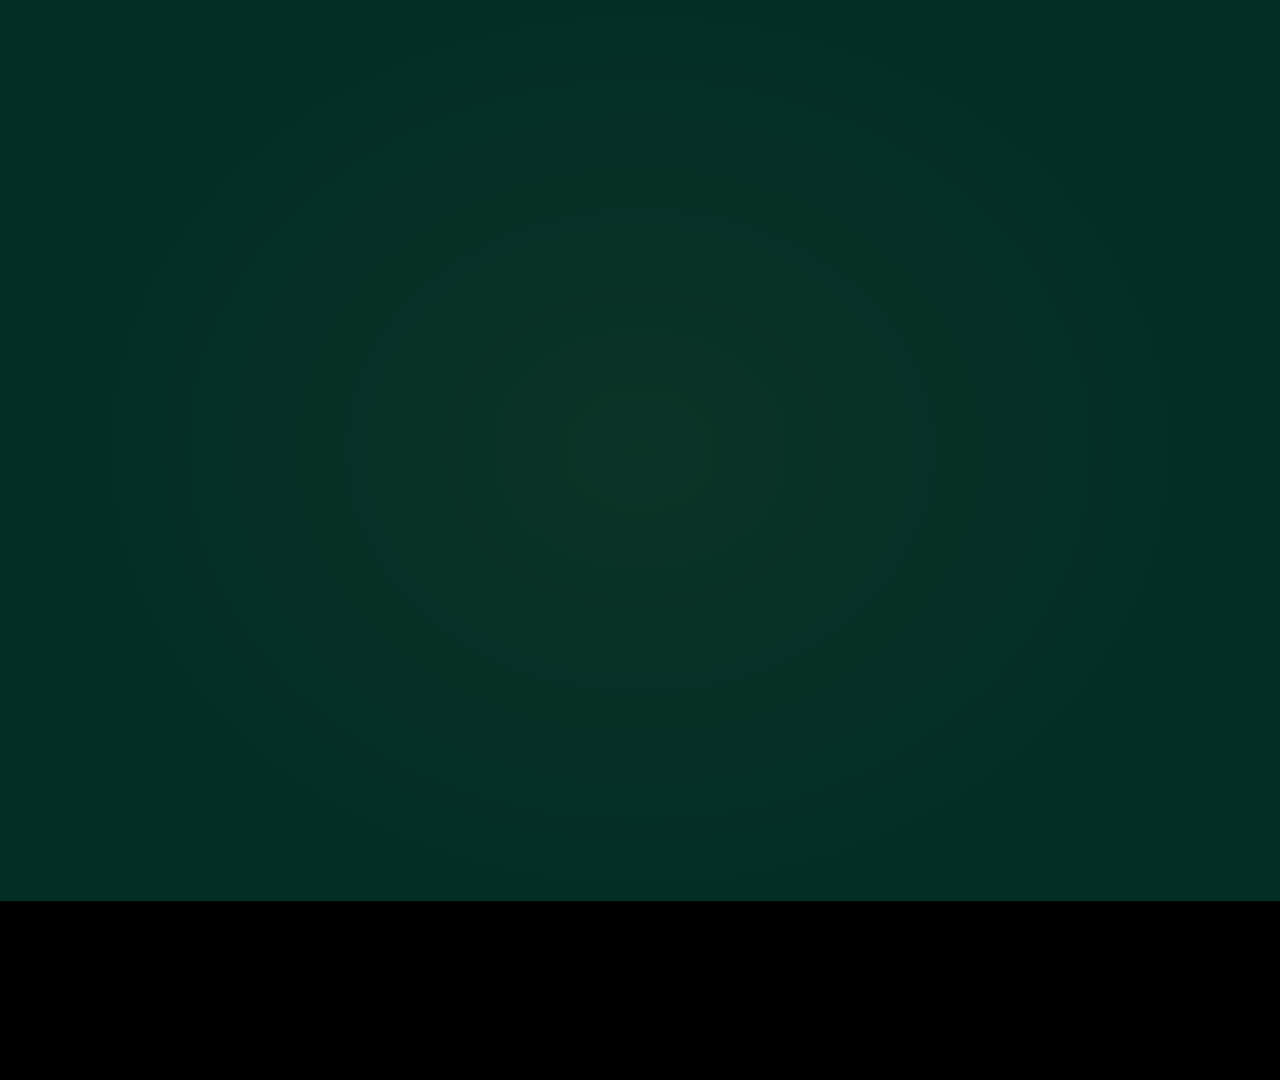
==== brag-output-2026-10-04-210038/work/composition.html @ 4764ffa3 "Add 30s cozy cut of the LVII launch video Faster pacing, softer motion and a warm 100 BPM soundtrack" ====
<!doctype html>
<html lang="en">
<head>
<meta charset="utf-8">
<title>LVII brag</title>
<link rel="stylesheet" href="fonts/fonts.css">
<style>
:root{
  --green:#065442; --deep:#032E24; --ink:#000; --paper:#fff; --mist:#EEF3F0; --line:#CFDDD6; --lamp:#F2B544; --muted:#4A615A;
  --serif:Tinos,"Times New Roman",Georgia,serif;
  --sans:"Onest",system-ui,sans-serif;
}
*{box-sizing:border-box}
html,body{margin:0;width:1920px;height:1080px;overflow:hidden;background:#000}
body{font:400 28px/1.5 var(--sans);-webkit-font-smoothing:antialiased;color:#fff}
.scene{position:absolute;inset:0;overflow:hidden;visibility:hidden}
.cap{font:400 84px/1.1 var(--serif);margin:0;letter-spacing:-.005em}
.sub{font-size:32px;opacity:.8;margin:26px 0 0;max-width:30ch;line-height:1.4}
.split{position:absolute;inset:0;display:grid;grid-template-columns:1fr 1fr;gap:110px;align-items:center;padding:0 170px}

/* S1 */
#s1{background:var(--deep)}
.clock{font:400 290px/1 var(--serif);letter-spacing:-.02em;display:flex;align-items:baseline;gap:.08em}
.clock small{font:500 .2em var(--sans);letter-spacing:.05em;opacity:.7}
.clockSub{font-size:32px;opacity:.75;margin-top:18px}
.notes{display:grid;gap:18px;width:680px;justify-self:end}
.note{background:rgba(255,255,255,.97);color:var(--ink);border-radius:26px;padding:20px 24px;display:grid;grid-template-columns:60px 1fr;gap:18px;align-items:center;box-shadow:0 18px 50px rgba(0,0,0,.3)}
.note .ic{width:60px;height:60px;border-radius:16px;display:grid;place-items:center;font:600 24px var(--sans);color:#fff;background:var(--green)}
.note b{display:block;font-size:22px;line-height:1.2}
.note span{font-size:27px;line-height:1.3;color:#222}
.note .when{font-size:18px;color:#7c8c86;font-weight:500;margin-left:8px}

/* S2 */
#s2{background:var(--deep)}
.list{list-style:none;margin:0;padding:0;display:grid;gap:16px;width:680px;justify-self:end}
.list li{display:flex;align-items:center;gap:20px;padding:20px 26px;border-radius:18px;background:#fff;color:var(--ink);font-weight:500;font-size:29px;line-height:1.2}
.box{width:36px;height:36px;border-radius:9px;border:3px solid #9AA9A3;flex:none;display:grid;place-items:center}
#s2 li:nth-child(n+4){background:#fff4f0}
.tag{margin-left:auto;font-size:20px;font-weight:600;color:var(--green);background:var(--mist);padding:6px 16px;border-radius:999px}

/* S2b */
#s2b{background:#000;display:grid;place-items:center;text-align:center}
#s2b p{font:400 88px/1.2 var(--serif);margin:0;max-width:24ch}
#s2b p+p{margin-top:.5em;color:var(--lamp)}
.glowS{position:absolute;inset:0;background:radial-gradient(40% 55% at 50% 50%,rgba(242,181,68,.42),rgba(242,181,68,.06) 60%,transparent 75%);opacity:0}
/* beat FX */
#pulse{position:absolute;inset:0;z-index:50;pointer-events:none;background:radial-gradient(60% 70% at 50% 50%,rgba(242,181,68,.16),transparent 70%);opacity:0;mix-blend-mode:screen}
#flash{position:absolute;inset:0;z-index:52;background:#fff;opacity:0;pointer-events:none}
#burst{position:absolute;inset:0;z-index:51;pointer-events:none;width:1920px;height:1080px}
.ring{position:absolute;left:50%;top:50%;width:60px;height:60px;margin:-30px 0 0 -30px;border-radius:50%;border:4px solid var(--lamp);opacity:0;pointer-events:none}
.ic,.box{position:relative}
/* S3 */
#s3{background:#021a14}
#pine{position:absolute;inset:0;width:100%;height:100%;object-fit:cover;filter:brightness(.92)}
#bigWord{position:absolute;left:50%;top:50%;font:700 210px/1 var(--serif);letter-spacing:.01em;color:#fff;text-shadow:0 2px 24px rgba(0,0,0,.2);white-space:nowrap}
.band{position:absolute;left:0;right:0;height:250px;background:#fff;display:flex;align-items:center;overflow:hidden}
.band.top{top:0}.band.bottom{bottom:0}
.track{display:flex;width:max-content}
.track span{font:700 100px/1 var(--serif);color:var(--green);padding:0 90px;letter-spacing:.01em}
#fill{position:absolute;inset:0;background:var(--green)}
#paper{position:absolute;inset:0;background:#fff;opacity:0}
.introEnd{position:absolute;left:50%;top:50%;text-align:center;color:var(--green)}
.introEnd svg{width:150px;height:auto;display:block;margin:0 auto}
.introEnd .iw{font:500 66px/1 var(--sans);letter-spacing:.32em;padding-left:.32em;margin-top:34px;color:var(--green)}
.lockup{position:absolute;left:50%;top:50%;display:flex;align-items:center;gap:40px;color:#fff}
.lockup svg{width:150px;height:auto;display:block}
.lockup b{font:500 150px/1 var(--sans);letter-spacing:.02em}
.lockup .tl{display:flex;flex-direction:column;padding-left:36px;border-left:3px solid rgba(255,255,255,.35);font-size:52px;line-height:1.1}
.lockup .tl small{font-size:30px;letter-spacing:.16em;text-transform:uppercase;font-weight:600;color:var(--lamp);margin-top:8px}

/* S4 / S5 */
#s4,#s5{background:var(--mist);color:var(--ink)}
#s4 .box{border-color:var(--green)}
#s4 .cap,#s5 .cap{color:var(--ink)}
.bill{background:#fff;color:var(--ink);border-radius:26px;padding:40px 44px 34px;width:640px;justify-self:end;box-shadow:0 30px 80px rgba(3,46,36,.18)}
.bill h4{margin:0 0 22px;font:400 38px var(--serif);color:var(--green)}
.row{display:flex;justify-content:space-between;gap:12px;padding:16px 0;border-top:2px dashed var(--line);font-size:28px}
.row em{font-style:normal;color:var(--muted)}
.row.inc em{color:var(--green);font-weight:600}
.row.total{border-top:3px solid var(--ink);font-weight:600;margin-top:8px;font-size:30px}
#zero{display:inline-block;min-width:1ch;text-align:right;color:var(--green);font-size:44px;line-height:30px}

/* S6 survey */
#s6{background:#fff;color:var(--ink)}
#s6 h2{font:400 88px/1.05 var(--serif);color:var(--green);margin:0}
#s6 .lede{color:var(--muted);font-size:34px;margin:26px 0 0}
.qwrap{position:relative;height:330px;justify-self:stretch}
.q{position:absolute;inset:0}
.qmeta{display:flex;align-items:center;gap:18px;font-size:22px;font-weight:600;color:var(--green);letter-spacing:.06em;text-transform:uppercase;margin-bottom:22px}
.segs{display:flex;gap:6px;flex:1}
.segs i{flex:1;height:6px;border-radius:3px;background:var(--line)}
.segs i.on{background:var(--green)}
.q h3{font:400 50px/1.15 var(--serif);margin:0 0 30px}
.opts{display:grid;grid-template-columns:1fr 1fr;gap:16px}
.opt{display:flex;align-items:center;gap:16px;min-height:92px;padding:20px 26px;border:2.5px solid var(--line);border-radius:22px;font-weight:500;font-size:29px;background:#fff}
.opt .dot{width:28px;height:28px;border-radius:50%;border:2.5px solid #9AA9A3;flex:none;display:grid;place-items:center}
.opt .dot::after{content:"";width:14px;height:14px;border-radius:50%;background:var(--green);transform:scale(var(--dot,0))}
.opt.on{border-color:var(--green);background:var(--mist);color:var(--green)}
.opt.on .dot{border-color:var(--green)}
#cursor{position:absolute;left:0;top:0;width:54px;height:54px;z-index:20;transform-origin:8px 6px;filter:drop-shadow(0 6px 10px rgba(0,0,0,.25))}
#ripple{position:absolute;width:90px;height:90px;border-radius:50%;border:4px solid var(--lamp);z-index:19;opacity:0}

/* S7 */
#s7{background:radial-gradient(55% 65% at 50% 42%,rgba(242,181,68,.20),transparent 70%),var(--green);display:grid;place-items:center;text-align:center}
#s7 .endMark{width:120px;height:auto;display:block;margin:0 auto 40px}
#s7 .cap{font-size:100px}
#s7 .sub{margin:26px auto 0;max-width:none;font-size:36px}
.btn{display:inline-flex;align-items:center;justify-content:center;border-radius:999px;padding:30px 60px;font:600 36px/1 var(--sans);background:var(--lamp);color:var(--ink);margin-top:56px}
.foot{position:absolute;left:0;right:0;bottom:56px;display:flex;justify-content:center}
.fb{display:flex;flex-direction:column;align-items:flex-start;font:400 28px/1.15 var(--sans);color:rgba(255,255,255,.85)}
.fb em{font-style:normal;white-space:nowrap}
.fb small{font:inherit;font-size:20px;text-transform:uppercase;color:var(--lamp);white-space:nowrap;margin-top:4px}
</style>
</head>
<body>
<svg width="0" height="0" style="position:absolute">
  <symbol id="mark" viewBox="0 0 138 158.5"><path fill="currentColor" fill-rule="evenodd" d="M21.2 46.2 L8.3 59.0 L3.3 65.8 L0.0 72.8 L0.0 84.8 L3.2 91.3 L6.2 95.6 L69.0 158.4 L69.8 158.4 L113.3 114.9 L113.5 113.6 L104.5 104.5 L103.3 104.4 L70.3 137.3 L68.6 137.4 L18.7 87.6 L15.5 83.4 L14.2 79.7 L15.3 74.4 L17.5 70.6 L25.0 62.7 L22.6 53.2 L22.5 46.6 Z M66.9 0.0 L46.9 20.7 L42.3 27.1 L38.3 35.3 L36.6 42.1 L36.4 49.4 L38.0 57.0 L41.5 64.8 L46.1 71.2 L76.9 101.8 L78.9 101.5 L87.3 93.0 L86.7 91.0 L57.3 61.8 L54.2 57.5 L51.8 52.2 L50.9 44.8 L52.2 39.7 L54.0 35.9 L59.1 29.0 L67.0 21.0 L68.5 20.8 L121.7 73.8 L123.1 77.2 L122.3 82.1 L120.1 86.3 L115.1 92.5 L115.0 93.9 L123.8 102.8 L125.3 102.8 L130.4 97.0 L133.2 92.8 L137.9 82.2 L137.9 74.2 L134.6 66.8 L131.9 63.1 L69.1 0.0 Z"/></symbol>
  <symbol id="tick" viewBox="0 0 24 24"><path d="M5 12.5l4.5 4.5L19 7.5" fill="none" stroke="#fff" stroke-width="3" stroke-linecap="round" stroke-linejoin="round"/></symbol>
</svg>

<!-- 1: hook -->
<div class="scene" id="s1">
  <div class="split">
    <div>
      <div class="clock" id="clock">9<span id="colon">:</span>47<small>pm</small></div>
      <div class="clockSub" id="clockSub">Home at last. Or so you thought.</div>
    </div>
    <div class="notes">
      <div class="note"><div class="ic"><i class="ring"></i>D</div><div><b>Didi<span class="when">now</span></b><span>Aaj nahi aa paungi. Kal pakka 🙏</span></div></div>
      <div class="note"><div class="ic"><i class="ring"></i>F</div><div><b>Flat 4B<span class="when">now</span></b><span>whose turn for the gas cylinder??</span></div></div>
      <div class="note"><div class="ic"><i class="ring"></i>L</div><div><b>Landlord<span class="when">now</span></b><span>Bill aaya hai. Split kar lena.</span></div></div>
      <div class="note"><div class="ic"><i class="ring"></i>M</div><div><b>Mummy<span class="when">now</span></b><span>Khana khaya?</span></div></div>
    </div>
  </div>
</div>

<!-- 2: second shift -->
<div class="scene" id="s2">
  <div class="split">
    <div>
      <p class="cap">Your evening? Already booked.</p>
      <p class="sub">And lowkey, none of it is for you.</p>
    </div>
    <ul class="list">
      <li><span class="box"></span>Figure out dinner (again)</li>
      <li><span class="box"></span>Wash clothes for tomorrow</li>
      <li><span class="box"></span>Clean the room</li>
      <li><span class="box"></span>Find a new didi</li>
      <li><span class="box"></span>Grocery run</li>
      <li><span class="box"></span>Chase everyone for their share</li>
    </ul>
  </div>
</div>

<!-- 2b: breakdown -->
<div class="scene" id="s2b">
  <div class="glowS" id="glowS"></div>
  <div style="position:relative">
    <p id="l1">You pay rent to live somewhere.</p>
    <p id="l2">Then work a second shift just to keep it alive.</p>
  </div>
</div>

<!-- 3: reveal -->
<div class="scene" id="s3">
  <img id="pine" src="pine.jpg" alt="">
  <div id="bigWord">LVII</div>
  <div class="band top"><div class="track"></div></div>
  <div class="band bottom"><div class="track"></div></div>
  <div id="paper"></div>
  <div id="fill"></div>
  <div class="introEnd" id="introEnd">
    <svg viewBox="0 0 138 158.5"><use href="#mark" width="138" height="158.5"/></svg>
    <div class="iw">LVII</div>
  </div>
</div>

<!-- 4: sorted -->
<div class="scene" id="s4">
  <div class="split">
    <div>
      <p class="cap">Then we take the whole list off your plate.</p>
      <p class="sub">No supervising. No follow-ups. No ick.</p>
    </div>
    <ul class="list">
      <li><span class="box"><i class="ring"></i><svg width="24" height="24"><use href="#tick"/></svg></span>Meals, cooked fresh<span class="tag">Sorted</span></li>
      <li><span class="box"><i class="ring"></i><svg width="24" height="24"><use href="#tick"/></svg></span>Rooms cleaned daily<span class="tag">Sorted</span></li>
      <li><span class="box"><i class="ring"></i><svg width="24" height="24"><use href="#tick"/></svg></span>Laundry washed + folded<span class="tag">Sorted</span></li>
      <li><span class="box"><i class="ring"></i><svg width="24" height="24"><use href="#tick"/></svg></span>Staff? We manage them<span class="tag">Sorted</span></li>
      <li><span class="box"><i class="ring"></i><svg width="24" height="24"><use href="#tick"/></svg></span>Repairs, sorted<span class="tag">Sorted</span></li>
    </ul>
  </div>
</div>

<!-- 5: one bill -->
<div class="scene" id="s5">
  <div class="split">
    <div>
      <p class="cap">One bill. Zero chores.</p>
      <p class="sub">That's it, that's the post.</p>
    </div>
    <div class="bill">
      <h4>Your month</h4>
      <div class="row"><span>Rent</span><em>Fixed</em></div>
      <div class="row"><span>Electricity</span><em>Your share</em></div>
      <div class="row inc"><span>Meals</span><em>Included</em></div>
      <div class="row inc"><span>Cleaning</span><em>Included</em></div>
      <div class="row inc"><span>Laundry</span><em>Included</em></div>
      <div class="row total"><span>Chores left for you</span><span id="zero">6</span></div>
    </div>
  </div>
</div>

<!-- 6: survey -->
<div class="scene" id="s6">
  <div class="split" style="grid-template-columns:.8fr 1.2fr;gap:90px">
    <div>
      <h2>Help us<br>build it right</h2>
      <p class="lede">Eight quick questions. Then you're on the list.</p>
    </div>
    <div class="qwrap">
      <div class="q" id="qA">
        <div class="qmeta">Question 4 of 8<span class="segs"><i class="on"></i><i class="on"></i><i class="on"></i><i class="on"></i><i></i><i></i><i></i><i></i></span></div>
        <h3>What kind of room would you want?</h3>
        <div class="opts">
          <div class="opt" id="oA"><span class="dot"></span>Private room</div>
          <div class="opt"><span class="dot"></span>Twin sharing</div>
          <div class="opt"><span class="dot"></span>Either works</div>
        </div>
      </div>
      <div class="q" id="qB">
        <div class="qmeta">Question 8 of 8<span class="segs"><i class="on"></i><i class="on"></i><i class="on"></i><i class="on"></i><i class="on"></i><i class="on"></i><i class="on"></i><i class="on"></i></span></div>
        <h3>When could you move in?</h3>
        <div class="opts">
          <div class="opt" id="oB"><span class="dot"></span>Within a month</div>
          <div class="opt"><span class="dot"></span>1 to 3 months</div>
          <div class="opt"><span class="dot"></span>3 to 6 months</div>
          <div class="opt"><span class="dot"></span>Just exploring</div>
        </div>
      </div>
    </div>
  </div>
  <div id="ripple"></div>
  <svg id="cursor" viewBox="0 0 24 24"><path d="M4 2.5l15 9.2-6.6 1.4 3.9 7.3-2.9 1.5-3.9-7.3L4.8 19z" fill="#000" stroke="#fff" stroke-width="1.4" stroke-linejoin="round"/></svg>
</div>

<!-- 7: outro -->
<div class="scene" id="s7">
  <div>
    <svg class="endMark" id="endMark" viewBox="0 0 138 158.5" style="color:#fff"><use href="#mark" width="138" height="158.5"/></svg>
    <p class="cap" id="endCap">Coming soon. Starting in Lucknow.</p>
    <p class="sub" id="endSub">Tell us what home should feel like and get first dibs.</p>
    <div class="btn" id="endBtn">Join the waitlist</div>
  </div>
  <div class="foot" id="foot"><span class="fb"><em>LVII Co-living</em><small>Redefined</small></span></div>
</div>

<div id="pulse"></div>
<svg id="burst" viewBox="0 0 1920 1080"></svg>
<div id="flash"></div>

<script>
// Tracks
document.querySelectorAll('.track').forEach(tr => { tr.innerHTML = '<span>LVII</span>'.repeat(24); });

const $ = s => document.querySelector(s), $$ = s => [...document.querySelectorAll(s)];
const clamp = (x,a=0,b=1) => Math.min(b, Math.max(a, x));
const prog = (t,a,b) => clamp((t-a)/(b-a));
const eio = t => t<.5 ? 4*t*t*t : 1-Math.pow(-2*t+2,3)/2;
const eout = t => 1-Math.pow(1-t,3);
const back = t => { const c1=1.70158, c3=c1+1; return 1 + c3*Math.pow(t-1,3) + c1*Math.pow(t-1,2); };
const lerp = (a,b,p) => a+(b-a)*p;

// 100 BPM: one beat = 0.6s, half-beat = 0.3s. Times match audio.py.
const BEAT = .6, HALF = .3;
// [id, start, end, entry]
const SCENES = [['s1',0,4.2,'cut'],['s2',4.2,8.4,'wipe'],['s2b',8.4,12,'cut'],['s3',12,15.6,'fade'],['s4',15.6,19.8,'wipe'],['s5',19.8,23.4,'wipe'],['s6',23.4,26.4,'wipe'],['s7',26.4,30.01,'wipe']];
const WIPE = .4, FADE = .35;
const kickOn = t => (t >= 0 && t < 8.4) || (t >= 12 && t < 28.8);
// soft, slow breath on the beat instead of a hard kick bounce
const kickEnv = t => kickOn(t) ? Math.exp(-(t % BEAT) / .22) : 0;
const smooth = t => t*t*(3-2*t);

function rise(el, u, a, d=.45, dy=22){
  const p = eout(prog(u,a,a+d));
  el.style.opacity = p; el.style.transform = `translateY(${(1-p)*dy}px)`;
}
// gentle pop: small settle, no overshoot spikes
function pop(el, u, a, d=.45){
  const p = eout(prog(u,a,a+d));
  el.style.opacity = p;
  el.style.transform = `translateY(${(1-p)*16}px) scale(${lerp(.97,1,p)})`;
}

function render(t){
  SCENES.forEach(([id,a,b,entry], i) => {
    const el = document.getElementById(id);
    const next = SCENES[i+1];
    const tail = next ? (next[3] === 'wipe' ? WIPE : next[3] === 'fade' ? FADE : 0) : 0;
    const on = t >= a && t < b + tail;
    el.style.visibility = on ? 'visible' : 'hidden';
    el.style.zIndex = i;
    el.style.clipPath = 'none'; el.style.opacity = 1;
    if (entry === 'wipe') {
      const p = eio(prog(t, a, a+WIPE));
      el.style.clipPath = p >= 1 ? 'none' : `inset(0 0 0 ${(1-p)*100}%)`;
    } else if (entry === 'fade') {
      el.style.opacity = smooth(prog(t, a, a+FADE));
    }
    if (on) {
      el.style.transform = `scale(${1 + .0025*kickEnv(t)})`;
      SC[id](t - a, t);
    }
  });
  // warm lamp glow that breathes with the groove
  document.getElementById('pulse').style.opacity = .35 * kickEnv(t) * ((t >= 12 && t < 28.8) ? 1 : .6);
  document.getElementById('flash').style.opacity = 0;
  document.getElementById('burst').innerHTML = '';
}

const SC = {
  s1(u){
    const c = $('#clock'), p = eout(prog(u,0,.5));
    c.style.opacity = p; c.style.transformOrigin = '0 70%';
    c.style.transform = `scale(${lerp(1.05,1,p)})`;
    $('#colon').style.opacity = (Math.floor(u/BEAT)%2) ? .3 : 1;
    rise($('#clockSub'), u, .3);
    $$('#s1 .note').forEach((n,k) => pop(n, u, BEAT*(k+1)));
    $$('#s1 .ring').forEach(r => r.style.opacity = 0);
  },
  s2(u){
    rise($('#s2 .cap'), u, .15); rise($('#s2 .sub'), u, .5);
    $$('#s2 li').forEach((li,k) => {
      const a = .45 + k*HALF, p = eout(prog(u, a, a+.4));
      li.style.opacity = p; li.style.transform = `translateX(${(1-p)*36}px)`;
    });
    // a slow lean as the list gets heavy, no shaking
    const lean = smooth(prog(u, 2.1, 3.0));
    $('#s2 .list').style.transform = `rotate(${lean*1.2}deg) translateY(${lean*6}px)`;
  },
  s2b(u){
    rise($('#l1'), u, .1, .5, 18); rise($('#l2'), u, 1.2, .5, 18);
    const box = $('#s2b > div:last-child');
    box.style.transform = `scale(${1 + .02*prog(u, 0, 3.6)})`;
    box.style.opacity = 1 - smooth(prog(u, 3.3, 3.6));
    // the lamp comes on as the problem lands, warming into the reveal
    const g = $('#glowS'), gp = smooth(prog(u, 2.2, 3.6));
    g.style.opacity = gp; g.style.transform = `scale(${lerp(.7,1.15,gp)})`;
  },
  s3(u){
    $('#pine').style.transform = `scale(${1.08 - .05*prog(u,0,3.6)})`;
    const w = $('#bigWord'), wp = eout(prog(u,.05,.6));
    w.style.opacity = wp; w.style.transform = `translate(-50%,-50%) scale(${lerp(1.04,1,wp)})`;
    const bin = eio(prog(u,.55,.9)), bout = eio(prog(u,1.35,1.65)), b = bin - bout;
    $('.band.top').style.transform = `translateY(${(b-1)*101}%)`;
    $('.band.bottom').style.transform = `translateY(${(1-b)*101}%)`;
    const off = u * 80;
    $('.band.top .track').style.transform = `translateX(${-1400 + off}px)`;
    $('.band.bottom .track').style.transform = `translateX(${-200 - off}px)`;
    // green wash, then it fades to white while the mark settles at centre (as on the site)
    const fin = eio(prog(u,1.35,1.65)), fout = smooth(prog(u,1.85,2.5));
    $('#fill').style.opacity = fin * (1 - fout);
    $('#paper').style.opacity = u >= 1.65 ? 1 : 0;
    const e = $('#introEnd'), mp = eio(prog(u,1.75,2.5));
    e.style.opacity = clamp((u-1.7)/.15);
    e.querySelector('svg').style.transform = `scale(${lerp(2.2,1,mp)})`;
    const iw = e.querySelector('.iw'), ip = eout(prog(u,2.35,2.8));
    iw.style.opacity = ip; iw.style.transform = `translateY(${(1-ip)*10}px)`;
    e.style.transform = `translate(-50%,-50%)`;
  },
  s4(u){
    rise($('#s4 .cap'), u, .15); rise($('#s4 .sub'), u, .5);
    $$('#s4 li').forEach((li,k) => {
      const a = .3 + k*HALF, p = eout(prog(u, a, a+.4));
      li.style.opacity = p; li.style.transform = `translateX(${(1-p)*36}px)`;
      const tk = 1.8 + k*HALF, q = smooth(prog(u, tk, tk+.25));
      const box = li.querySelector('.box'), tg = li.querySelector('.tag'), sv = box.querySelector('svg');
      box.style.background = q > 0 ? `rgba(6,84,66,${q})` : 'transparent';
      sv.style.opacity = q; sv.style.transform = `scale(${lerp(.6,1,q)})`;
      tg.style.opacity = q; tg.style.transform = `translateX(${(1-q)*-8}px)`;
      const r = box.querySelector('.ring'); if (r) r.style.opacity = 0;
      li.style.boxShadow = 'none';
    });
  },
  s5(u){
    rise($('#s5 .cap'), u, .15); rise($('#s5 .sub'), u, .6);
    const bill = $('#s5 .bill'), bp = eout(prog(u,.3,.8));
    bill.style.opacity = bp; bill.style.transform = `translateY(${(1-bp)*30}px)`;
    const steps = Math.max(0, Math.min(6, Math.floor((u - 1.2)/.15) + 1));
    const n = 6 - steps, z = $('#zero'); z.textContent = n;
    const glow = n === 0 ? Math.sin(prog(u,2.1,2.7)*Math.PI) : 0;
    z.style.transform = `scale(${1 + .15*glow})`;
    z.style.color = n === 0 ? 'var(--green)' : 'var(--ink)';
    const row = $('#s5 .row.total');
    row.style.background = n === 0 ? `rgba(6,84,66,${.06 + .06*glow})` : 'transparent';
  },
  s6(u){
    rise($('#s6 h2'), u, .15); rise($('#s6 .lede'), u, .3);
    const A = $('#qA'), B = $('#qB');
    const aIn = eout(prog(u,.3,.6)), aOut = eio(prog(u,1.4,1.6));
    A.style.opacity = aIn * (1-aOut); A.style.transform = `translateX(${(1-aIn)*30 - aOut*50}px)`;
    const bIn = eout(prog(u,1.5,1.8));
    B.style.opacity = bIn; B.style.transform = `translateX(${(1-bIn)*50}px)`;
    const oA = $('#oA'), oB = $('#oB');
    oA.classList.toggle('on', u >= 1.2); oA.style.setProperty('--dot', eout(prog(u,1.2,1.35)));
    oB.classList.toggle('on', u >= 2.4); oB.style.setProperty('--dot', eout(prog(u,2.4,2.55)));
    oA.style.transform = oB.style.transform = 'none';
    const ra = oA.getBoundingClientRect(), rb = oB.getBoundingClientRect();
    const bdx = (1-bIn)*50;
    const pA = [ra.left + 42, ra.top + ra.height*.6], pB = [rb.left - bdx + 42, rb.top + rb.height*.6];
    const p0 = [1760, 1000];
    let x, y;
    if (u < 1.3) { const k = eio(prog(u,.4,1.1)); x = lerp(p0[0],pA[0],k); y = lerp(p0[1],pA[1],k); }
    else if (u < 2.4) { const k = eio(prog(u,1.8,2.3)); x = lerp(pA[0],pB[0],k); y = lerp(pA[1],pB[1],k); }
    else { x = pB[0]; y = pB[1]; }
    const press = Math.max(Math.sin(prog(u,1.12,1.28)*Math.PI), Math.sin(prog(u,2.32,2.48)*Math.PI));
    const c = $('#cursor'); c.style.opacity = eout(prog(u,.35,.5));
    c.style.transform = `translate(${x-8}px,${y-6}px) scale(${1 - press*.1})`;
    const r = $('#ripple');
    const second = u >= 1.9, rp = second ? prog(u,2.4,2.8) : prog(u,1.2,1.6), rc = second ? pB : pA;
    r.style.opacity = rp > 0 && rp < 1 ? (1-rp)*.5 : 0;
    r.style.transform = `translate(${rc[0]-45}px,${rc[1]-45}px) scale(${lerp(.4,1.1,eout(rp))})`;
  },
  s7(u, t){
    const m = $('#endMark'), mp = eout(prog(u,.1,.6));
    m.style.opacity = mp; m.style.transform = `scale(${lerp(.85,1,mp)})`;
    rise($('#endCap'), u, .3, .5, 26); rise($('#endSub'), u, .6);
    const b = $('#endBtn'), bp = eout(prog(u,.9,1.35));
    const press = Math.sin(prog(u,2.4,2.6)*Math.PI);
    b.style.opacity = bp;
    b.style.transform = `translateY(${(1-bp)*20}px) scale(${1 - press*.04})`;
    const g = prog(u,2.45,3.1);
    b.style.boxShadow = g > 0 && g < 1 ? `0 0 0 ${eout(g)*20}px rgba(242,181,68,${.35*(1-g)})` : 'none';
    rise($('#foot'), u, 1.2, .5, 10);
  }
};

(function fitTagline(){
  document.querySelectorAll('.fb').forEach(el => {
    const top = el.querySelector('em'), sub = el.querySelector('small');
    sub.style.letterSpacing = '0px'; sub.style.marginRight = '0px';
    const gaps = sub.textContent.length - 1, T = top.getBoundingClientRect().width;
    const ls = (T - sub.getBoundingClientRect().width) / gaps;
    sub.style.letterSpacing = ls + 'px'; sub.style.marginRight = -ls + 'px';
  });
  window.fitTagline = fitTagline;
})();
window.render = render;
window.ready = Promise.all([document.fonts.ready.then(() => window.fitTagline()), ...[...document.images].map(i => i.decode())]);
render(new URLSearchParams(location.search).has('t') ? +new URLSearchParams(location.search).get('t') : 0);
</script>
</body>
</html>
---- brag-output-2026-10-04-210038/work/fonts/fonts.css ----
/* cyrillic-ext */
@font-face {
  font-family: 'Onest';
  font-style: normal;
  font-weight: 400;
  font-display: swap;
  src: url(gNMKW3F-SZuj7xmS-HY6EQ.woff2) format('woff2');
  unicode-range: U+0460-052F, U+1C80-1C8A, U+20B4, U+2DE0-2DFF, U+A640-A69F, U+FE2E-FE2F;
}
/* cyrillic */
@font-face {
  font-family: 'Onest';
  font-style: normal;
  font-weight: 400;
  font-display: swap;
  src: url(gNMKW3F-SZuj7xmb-HY6EQ.woff2) format('woff2');
  unicode-range: U+0301, U+0400-045F, U+0490-0491, U+04B0-04B1, U+2116;
}
/* math */
@font-face {
  font-family: 'Onest';
  font-style: normal;
  font-weight: 400;
  font-display: swap;
  src: url(gNMKW3F-SZuj7xnj-HY6EQ.woff2) format('woff2');
  unicode-range: U+0302-0303, U+0305, U+0307-0308, U+0310, U+0312, U+0315, U+031A, U+0326-0327, U+032C, U+032F-0330, U+0332-0333, U+0338, U+033A, U+0346, U+034D, U+0391-03A1, U+03A3-03A9, U+03B1-03C9, U+03D1, U+03D5-03D6, U+03F0-03F1, U+03F4-03F5, U+2016-2017, U+2034-2038, U+203C, U+2040, U+2043, U+2047, U+2050, U+2057, U+205F, U+2070-2071, U+2074-208E, U+2090-209C, U+20D0-20DC, U+20E1, U+20E5-20EF, U+2100-2112, U+2114-2115, U+2117-2121, U+2123-214F, U+2190, U+2192, U+2194-21AE, U+21B0-21E5, U+21F1-21F2, U+21F4-2211, U+2213-2214, U+2216-22FF, U+2308-230B, U+2310, U+2319, U+231C-2321, U+2336-237A, U+237C, U+2395, U+239B-23B7, U+23D0, U+23DC-23E1, U+2474-2475, U+25AF, U+25B3, U+25B7, U+25BD, U+25C1, U+25CA, U+25CC, U+25FB, U+266D-266F, U+27C0-27FF, U+2900-2AFF, U+2B0E-2B11, U+2B30-2B4C, U+2BFE, U+3030, U+FF5B, U+FF5D, U+1D400-1D7FF, U+1EE00-1EEFF;
}
/* symbols */
@font-face {
  font-family: 'Onest';
  font-style: normal;
  font-weight: 400;
  font-display: swap;
  src: url(gNMKW3F-SZuj7xnx-HY6EQ.woff2) format('woff2');
  unicode-range: U+0001-000C, U+000E-001F, U+007F-009F, U+20DD-20E0, U+20E2-20E4, U+2150-218F, U+2190, U+2192, U+2194-2199, U+21AF, U+21E6-21F0, U+21F3, U+2218-2219, U+2299, U+22C4-22C6, U+2300-243F, U+2440-244A, U+2460-24FF, U+25A0-27BF, U+2800-28FF, U+2921-2922, U+2981, U+29BF, U+29EB, U+2B00-2BFF, U+4DC0-4DFF, U+FFF9-FFFB, U+10140-1018E, U+10190-1019C, U+101A0, U+101D0-101FD, U+102E0-102FB, U+10E60-10E7E, U+1D2C0-1D2D3, U+1D2E0-1D37F, U+1F000-1F0FF, U+1F100-1F1AD, U+1F1E6-1F1FF, U+1F30D-1F30F, U+1F315, U+1F31C, U+1F31E, U+1F320-1F32C, U+1F336, U+1F378, U+1F37D, U+1F382, U+1F393-1F39F, U+1F3A7-1F3A8, U+1F3AC-1F3AF, U+1F3C2, U+1F3C4-1F3C6, U+1F3CA-1F3CE, U+1F3D4-1F3E0, U+1F3ED, U+1F3F1-1F3F3, U+1F3F5-1F3F7, U+1F408, U+1F415, U+1F41F, U+1F426, U+1F43F, U+1F441-1F442, U+1F444, U+1F446-1F449, U+1F44C-1F44E, U+1F453, U+1F46A, U+1F47D, U+1F4A3, U+1F4B0, U+1F4B3, U+1F4B9, U+1F4BB, U+1F4BF, U+1F4C8-1F4CB, U+1F4D6, U+1F4DA, U+1F4DF, U+1F4E3-1F4E6, U+1F4EA-1F4ED, U+1F4F7, U+1F4F9-1F4FB, U+1F4FD-1F4FE, U+1F503, U+1F507-1F50B, U+1F50D, U+1F512-1F513, U+1F53E-1F54A, U+1F54F-1F5FA, U+1F610, U+1F650-1F67F, U+1F687, U+1F68D, U+1F691, U+1F694, U+1F698, U+1F6AD, U+1F6B2, U+1F6B9-1F6BA, U+1F6BC, U+1F6C6-1F6CF, U+1F6D3-1F6D7, U+1F6E0-1F6EA, U+1F6F0-1F6F3, U+1F6F7-1F6FC, U+1F700-1F7FF, U+1F800-1F80B, U+1F810-1F847, U+1F850-1F859, U+1F860-1F887, U+1F890-1F8AD, U+1F8B0-1F8BB, U+1F8C0-1F8C1, U+1F900-1F90B, U+1F93B, U+1F946, U+1F984, U+1F996, U+1F9E9, U+1FA00-1FA6F, U+1FA70-1FA7C, U+1FA80-1FA89, U+1FA8F-1FAC6, U+1FACE-1FADC, U+1FADF-1FAE9, U+1FAF0-1FAF8, U+1FB00-1FBFF;
}
/* vietnamese */
@font-face {
  font-family: 'Onest';
  font-style: normal;
  font-weight: 400;
  font-display: swap;
  src: url(gNMKW3F-SZuj7xmQ-HY6EQ.woff2) format('woff2');
  unicode-range: U+0102-0103, U+0110-0111, U+0128-0129, U+0168-0169, U+01A0-01A1, U+01AF-01B0, U+0300-0301, U+0303-0304, U+0308-0309, U+0323, U+0329, U+1EA0-1EF9, U+20AB;
}
/* latin-ext */
@font-face {
  font-family: 'Onest';
  font-style: normal;
  font-weight: 400;
  font-display: swap;
  src: url(gNMKW3F-SZuj7xmR-HY6EQ.woff2) format('woff2');
  unicode-range: U+0100-02BA, U+02BD-02C5, U+02C7-02CC, U+02CE-02D7, U+02DD-02FF, U+0304, U+0308, U+0329, U+1D00-1DBF, U+1E00-1E9F, U+1EF2-1EFF, U+2020, U+20A0-20AB, U+20AD-20C0, U+2113, U+2C60-2C7F, U+A720-A7FF;
}
/* latin */
@font-face {
  font-family: 'Onest';
  font-style: normal;
  font-weight: 400;
  font-display: swap;
  src: url(gNMKW3F-SZuj7xmf-HY.woff2) format('woff2');
  unicode-range: U+0000-00FF, U+0131, U+0152-0153, U+02BB-02BC, U+02C6, U+02DA, U+02DC, U+0304, U+0308, U+0329, U+2000-206F, U+20AC, U+2122, U+2191, U+2193, U+2212, U+2215, U+FEFF, U+FFFD;
}
/* cyrillic-ext */
@font-face {
  font-family: 'Onest';
  font-style: normal;
  font-weight: 500;
  font-display: swap;
  src: url(gNMKW3F-SZuj7xmS-HY6EQ.woff2) format('woff2');
  unicode-range: U+0460-052F, U+1C80-1C8A, U+20B4, U+2DE0-2DFF, U+A640-A69F, U+FE2E-FE2F;
}
/* cyrillic */
@font-face {
  font-family: 'Onest';
  font-style: normal;
  font-weight: 500;
  font-display: swap;
  src: url(gNMKW3F-SZuj7xmb-HY6EQ.woff2) format('woff2');
  unicode-range: U+0301, U+0400-045F, U+0490-0491, U+04B0-04B1, U+2116;
}
/* math */
@font-face {
  font-family: 'Onest';
  font-style: normal;
  font-weight: 500;
  font-display: swap;
  src: url(gNMKW3F-SZuj7xnj-HY6EQ.woff2) format('woff2');
  unicode-range: U+0302-0303, U+0305, U+0307-0308, U+0310, U+0312, U+0315, U+031A, U+0326-0327, U+032C, U+032F-0330, U+0332-0333, U+0338, U+033A, U+0346, U+034D, U+0391-03A1, U+03A3-03A9, U+03B1-03C9, U+03D1, U+03D5-03D6, U+03F0-03F1, U+03F4-03F5, U+2016-2017, U+2034-2038, U+203C, U+2040, U+2043, U+2047, U+2050, U+2057, U+205F, U+2070-2071, U+2074-208E, U+2090-209C, U+20D0-20DC, U+20E1, U+20E5-20EF, U+2100-2112, U+2114-2115, U+2117-2121, U+2123-214F, U+2190, U+2192, U+2194-21AE, U+21B0-21E5, U+21F1-21F2, U+21F4-2211, U+2213-2214, U+2216-22FF, U+2308-230B, U+2310, U+2319, U+231C-2321, U+2336-237A, U+237C, U+2395, U+239B-23B7, U+23D0, U+23DC-23E1, U+2474-2475, U+25AF, U+25B3, U+25B7, U+25BD, U+25C1, U+25CA, U+25CC, U+25FB, U+266D-266F, U+27C0-27FF, U+2900-2AFF, U+2B0E-2B11, U+2B30-2B4C, U+2BFE, U+3030, U+FF5B, U+FF5D, U+1D400-1D7FF, U+1EE00-1EEFF;
}
/* symbols */
@font-face {
  font-family: 'Onest';
  font-style: normal;
  font-weight: 500;
  font-display: swap;
  src: url(gNMKW3F-SZuj7xnx-HY6EQ.woff2) format('woff2');
  unicode-range: U+0001-000C, U+000E-001F, U+007F-009F, U+20DD-20E0, U+20E2-20E4, U+2150-218F, U+2190, U+2192, U+2194-2199, U+21AF, U+21E6-21F0, U+21F3, U+2218-2219, U+2299, U+22C4-22C6, U+2300-243F, U+2440-244A, U+2460-24FF, U+25A0-27BF, U+2800-28FF, U+2921-2922, U+2981, U+29BF, U+29EB, U+2B00-2BFF, U+4DC0-4DFF, U+FFF9-FFFB, U+10140-1018E, U+10190-1019C, U+101A0, U+101D0-101FD, U+102E0-102FB, U+10E60-10E7E, U+1D2C0-1D2D3, U+1D2E0-1D37F, U+1F000-1F0FF, U+1F100-1F1AD, U+1F1E6-1F1FF, U+1F30D-1F30F, U+1F315, U+1F31C, U+1F31E, U+1F320-1F32C, U+1F336, U+1F378, U+1F37D, U+1F382, U+1F393-1F39F, U+1F3A7-1F3A8, U+1F3AC-1F3AF, U+1F3C2, U+1F3C4-1F3C6, U+1F3CA-1F3CE, U+1F3D4-1F3E0, U+1F3ED, U+1F3F1-1F3F3, U+1F3F5-1F3F7, U+1F408, U+1F415, U+1F41F, U+1F426, U+1F43F, U+1F441-1F442, U+1F444, U+1F446-1F449, U+1F44C-1F44E, U+1F453, U+1F46A, U+1F47D, U+1F4A3, U+1F4B0, U+1F4B3, U+1F4B9, U+1F4BB, U+1F4BF, U+1F4C8-1F4CB, U+1F4D6, U+1F4DA, U+1F4DF, U+1F4E3-1F4E6, U+1F4EA-1F4ED, U+1F4F7, U+1F4F9-1F4FB, U+1F4FD-1F4FE, U+1F503, U+1F507-1F50B, U+1F50D, U+1F512-1F513, U+1F53E-1F54A, U+1F54F-1F5FA, U+1F610, U+1F650-1F67F, U+1F687, U+1F68D, U+1F691, U+1F694, U+1F698, U+1F6AD, U+1F6B2, U+1F6B9-1F6BA, U+1F6BC, U+1F6C6-1F6CF, U+1F6D3-1F6D7, U+1F6E0-1F6EA, U+1F6F0-1F6F3, U+1F6F7-1F6FC, U+1F700-1F7FF, U+1F800-1F80B, U+1F810-1F847, U+1F850-1F859, U+1F860-1F887, U+1F890-1F8AD, U+1F8B0-1F8BB, U+1F8C0-1F8C1, U+1F900-1F90B, U+1F93B, U+1F946, U+1F984, U+1F996, U+1F9E9, U+1FA00-1FA6F, U+1FA70-1FA7C, U+1FA80-1FA89, U+1FA8F-1FAC6, U+1FACE-1FADC, U+1FADF-1FAE9, U+1FAF0-1FAF8, U+1FB00-1FBFF;
}
/* vietnamese */
@font-face {
  font-family: 'Onest';
  font-style: normal;
  font-weight: 500;
  font-display: swap;
  src: url(gNMKW3F-SZuj7xmQ-HY6EQ.woff2) format('woff2');
  unicode-range: U+0102-0103, U+0110-0111, U+0128-0129, U+0168-0169, U+01A0-01A1, U+01AF-01B0, U+0300-0301, U+0303-0304, U+0308-0309, U+0323, U+0329, U+1EA0-1EF9, U+20AB;
}
/* latin-ext */
@font-face {
  font-family: 'Onest';
  font-style: normal;
  font-weight: 500;
  font-display: swap;
  src: url(gNMKW3F-SZuj7xmR-HY6EQ.woff2) format('woff2');
  unicode-range: U+0100-02BA, U+02BD-02C5, U+02C7-02CC, U+02CE-02D7, U+02DD-02FF, U+0304, U+0308, U+0329, U+1D00-1DBF, U+1E00-1E9F, U+1EF2-1EFF, U+2020, U+20A0-20AB, U+20AD-20C0, U+2113, U+2C60-2C7F, U+A720-A7FF;
}
/* latin */
@font-face {
  font-family: 'Onest';
  font-style: normal;
  font-weight: 500;
  font-display: swap;
  src: url(gNMKW3F-SZuj7xmf-HY.woff2) format('woff2');
  unicode-range: U+0000-00FF, U+0131, U+0152-0153, U+02BB-02BC, U+02C6, U+02DA, U+02DC, U+0304, U+0308, U+0329, U+2000-206F, U+20AC, U+2122, U+2191, U+2193, U+2212, U+2215, U+FEFF, U+FFFD;
}
/* cyrillic-ext */
@font-face {
  font-family: 'Onest';
  font-style: normal;
  font-weight: 600;
  font-display: swap;
  src: url(gNMKW3F-SZuj7xmS-HY6EQ.woff2) format('woff2');
  unicode-range: U+0460-052F, U+1C80-1C8A, U+20B4, U+2DE0-2DFF, U+A640-A69F, U+FE2E-FE2F;
}
/* cyrillic */
@font-face {
  font-family: 'Onest';
  font-style: normal;
  font-weight: 600;
  font-display: swap;
  src: url(gNMKW3F-SZuj7xmb-HY6EQ.woff2) format('woff2');
  unicode-range: U+0301, U+0400-045F, U+0490-0491, U+04B0-04B1, U+2116;
}
/* math */
@font-face {
  font-family: 'Onest';
  font-style: normal;
  font-weight: 600;
  font-display: swap;
  src: url(gNMKW3F-SZuj7xnj-HY6EQ.woff2) format('woff2');
  unicode-range: U+0302-0303, U+0305, U+0307-0308, U+0310, U+0312, U+0315, U+031A, U+0326-0327, U+032C, U+032F-0330, U+0332-0333, U+0338, U+033A, U+0346, U+034D, U+0391-03A1, U+03A3-03A9, U+03B1-03C9, U+03D1, U+03D5-03D6, U+03F0-03F1, U+03F4-03F5, U+2016-2017, U+2034-2038, U+203C, U+2040, U+2043, U+2047, U+2050, U+2057, U+205F, U+2070-2071, U+2074-208E, U+2090-209C, U+20D0-20DC, U+20E1, U+20E5-20EF, U+2100-2112, U+2114-2115, U+2117-2121, U+2123-214F, U+2190, U+2192, U+2194-21AE, U+21B0-21E5, U+21F1-21F2, U+21F4-2211, U+2213-2214, U+2216-22FF, U+2308-230B, U+2310, U+2319, U+231C-2321, U+2336-237A, U+237C, U+2395, U+239B-23B7, U+23D0, U+23DC-23E1, U+2474-2475, U+25AF, U+25B3, U+25B7, U+25BD, U+25C1, U+25CA, U+25CC, U+25FB, U+266D-266F, U+27C0-27FF, U+2900-2AFF, U+2B0E-2B11, U+2B30-2B4C, U+2BFE, U+3030, U+FF5B, U+FF5D, U+1D400-1D7FF, U+1EE00-1EEFF;
}
/* symbols */
@font-face {
  font-family: 'Onest';
  font-style: normal;
  font-weight: 600;
  font-display: swap;
  src: url(gNMKW3F-SZuj7xnx-HY6EQ.woff2) format('woff2');
  unicode-range: U+0001-000C, U+000E-001F, U+007F-009F, U+20DD-20E0, U+20E2-20E4, U+2150-218F, U+2190, U+2192, U+2194-2199, U+21AF, U+21E6-21F0, U+21F3, U+2218-2219, U+2299, U+22C4-22C6, U+2300-243F, U+2440-244A, U+2460-24FF, U+25A0-27BF, U+2800-28FF, U+2921-2922, U+2981, U+29BF, U+29EB, U+2B00-2BFF, U+4DC0-4DFF, U+FFF9-FFFB, U+10140-1018E, U+10190-1019C, U+101A0, U+101D0-101FD, U+102E0-102FB, U+10E60-10E7E, U+1D2C0-1D2D3, U+1D2E0-1D37F, U+1F000-1F0FF, U+1F100-1F1AD, U+1F1E6-1F1FF, U+1F30D-1F30F, U+1F315, U+1F31C, U+1F31E, U+1F320-1F32C, U+1F336, U+1F378, U+1F37D, U+1F382, U+1F393-1F39F, U+1F3A7-1F3A8, U+1F3AC-1F3AF, U+1F3C2, U+1F3C4-1F3C6, U+1F3CA-1F3CE, U+1F3D4-1F3E0, U+1F3ED, U+1F3F1-1F3F3, U+1F3F5-1F3F7, U+1F408, U+1F415, U+1F41F, U+1F426, U+1F43F, U+1F441-1F442, U+1F444, U+1F446-1F449, U+1F44C-1F44E, U+1F453, U+1F46A, U+1F47D, U+1F4A3, U+1F4B0, U+1F4B3, U+1F4B9, U+1F4BB, U+1F4BF, U+1F4C8-1F4CB, U+1F4D6, U+1F4DA, U+1F4DF, U+1F4E3-1F4E6, U+1F4EA-1F4ED, U+1F4F7, U+1F4F9-1F4FB, U+1F4FD-1F4FE, U+1F503, U+1F507-1F50B, U+1F50D, U+1F512-1F513, U+1F53E-1F54A, U+1F54F-1F5FA, U+1F610, U+1F650-1F67F, U+1F687, U+1F68D, U+1F691, U+1F694, U+1F698, U+1F6AD, U+1F6B2, U+1F6B9-1F6BA, U+1F6BC, U+1F6C6-1F6CF, U+1F6D3-1F6D7, U+1F6E0-1F6EA, U+1F6F0-1F6F3, U+1F6F7-1F6FC, U+1F700-1F7FF, U+1F800-1F80B, U+1F810-1F847, U+1F850-1F859, U+1F860-1F887, U+1F890-1F8AD, U+1F8B0-1F8BB, U+1F8C0-1F8C1, U+1F900-1F90B, U+1F93B, U+1F946, U+1F984, U+1F996, U+1F9E9, U+1FA00-1FA6F, U+1FA70-1FA7C, U+1FA80-1FA89, U+1FA8F-1FAC6, U+1FACE-1FADC, U+1FADF-1FAE9, U+1FAF0-1FAF8, U+1FB00-1FBFF;
}
/* vietnamese */
@font-face {
  font-family: 'Onest';
  font-style: normal;
  font-weight: 600;
  font-display: swap;
  src: url(gNMKW3F-SZuj7xmQ-HY6EQ.woff2) format('woff2');
  unicode-range: U+0102-0103, U+0110-0111, U+0128-0129, U+0168-0169, U+01A0-01A1, U+01AF-01B0, U+0300-0301, U+0303-0304, U+0308-0309, U+0323, U+0329, U+1EA0-1EF9, U+20AB;
}
/* latin-ext */
@font-face {
  font-family: 'Onest';
  font-style: normal;
  font-weight: 600;
  font-display: swap;
  src: url(gNMKW3F-SZuj7xmR-HY6EQ.woff2) format('woff2');
  unicode-range: U+0100-02BA, U+02BD-02C5, U+02C7-02CC, U+02CE-02D7, U+02DD-02FF, U+0304, U+0308, U+0329, U+1D00-1DBF, U+1E00-1E9F, U+1EF2-1EFF, U+2020, U+20A0-20AB, U+20AD-20C0, U+2113, U+2C60-2C7F, U+A720-A7FF;
}
/* latin */
@font-face {
  font-family: 'Onest';
  font-style: normal;
  font-weight: 600;
  font-display: swap;
  src: url(gNMKW3F-SZuj7xmf-HY.woff2) format('woff2');
  unicode-range: U+0000-00FF, U+0131, U+0152-0153, U+02BB-02BC, U+02C6, U+02DA, U+02DC, U+0304, U+0308, U+0329, U+2000-206F, U+20AC, U+2122, U+2191, U+2193, U+2212, U+2215, U+FEFF, U+FFFD;
}
/* cyrillic-ext */
@font-face {
  font-family: 'Onest';
  font-style: normal;
  font-weight: 700;
  font-display: swap;
  src: url(gNMKW3F-SZuj7xmS-HY6EQ.woff2) format('woff2');
  unicode-range: U+0460-052F, U+1C80-1C8A, U+20B4, U+2DE0-2DFF, U+A640-A69F, U+FE2E-FE2F;
}
/* cyrillic */
@font-face {
  font-family: 'Onest';
  font-style: normal;
  font-weight: 700;
  font-display: swap;
  src: url(gNMKW3F-SZuj7xmb-HY6EQ.woff2) format('woff2');
  unicode-range: U+0301, U+0400-045F, U+0490-0491, U+04B0-04B1, U+2116;
}
/* math */
@font-face {
  font-family: 'Onest';
  font-style: normal;
  font-weight: 700;
  font-display: swap;
  src: url(gNMKW3F-SZuj7xnj-HY6EQ.woff2) format('woff2');
  unicode-range: U+0302-0303, U+0305, U+0307-0308, U+0310, U+0312, U+0315, U+031A, U+0326-0327, U+032C, U+032F-0330, U+0332-0333, U+0338, U+033A, U+0346, U+034D, U+0391-03A1, U+03A3-03A9, U+03B1-03C9, U+03D1, U+03D5-03D6, U+03F0-03F1, U+03F4-03F5, U+2016-2017, U+2034-2038, U+203C, U+2040, U+2043, U+2047, U+2050, U+2057, U+205F, U+2070-2071, U+2074-208E, U+2090-209C, U+20D0-20DC, U+20E1, U+20E5-20EF, U+2100-2112, U+2114-2115, U+2117-2121, U+2123-214F, U+2190, U+2192, U+2194-21AE, U+21B0-21E5, U+21F1-21F2, U+21F4-2211, U+2213-2214, U+2216-22FF, U+2308-230B, U+2310, U+2319, U+231C-2321, U+2336-237A, U+237C, U+2395, U+239B-23B7, U+23D0, U+23DC-23E1, U+2474-2475, U+25AF, U+25B3, U+25B7, U+25BD, U+25C1, U+25CA, U+25CC, U+25FB, U+266D-266F, U+27C0-27FF, U+2900-2AFF, U+2B0E-2B11, U+2B30-2B4C, U+2BFE, U+3030, U+FF5B, U+FF5D, U+1D400-1D7FF, U+1EE00-1EEFF;
}
/* symbols */
@font-face {
  font-family: 'Onest';
  font-style: normal;
  font-weight: 700;
  font-display: swap;
  src: url(gNMKW3F-SZuj7xnx-HY6EQ.woff2) format('woff2');
  unicode-range: U+0001-000C, U+000E-001F, U+007F-009F, U+20DD-20E0, U+20E2-20E4, U+2150-218F, U+2190, U+2192, U+2194-2199, U+21AF, U+21E6-21F0, U+21F3, U+2218-2219, U+2299, U+22C4-22C6, U+2300-243F, U+2440-244A, U+2460-24FF, U+25A0-27BF, U+2800-28FF, U+2921-2922, U+2981, U+29BF, U+29EB, U+2B00-2BFF, U+4DC0-4DFF, U+FFF9-FFFB, U+10140-1018E, U+10190-1019C, U+101A0, U+101D0-101FD, U+102E0-102FB, U+10E60-10E7E, U+1D2C0-1D2D3, U+1D2E0-1D37F, U+1F000-1F0FF, U+1F100-1F1AD, U+1F1E6-1F1FF, U+1F30D-1F30F, U+1F315, U+1F31C, U+1F31E, U+1F320-1F32C, U+1F336, U+1F378, U+1F37D, U+1F382, U+1F393-1F39F, U+1F3A7-1F3A8, U+1F3AC-1F3AF, U+1F3C2, U+1F3C4-1F3C6, U+1F3CA-1F3CE, U+1F3D4-1F3E0, U+1F3ED, U+1F3F1-1F3F3, U+1F3F5-1F3F7, U+1F408, U+1F415, U+1F41F, U+1F426, U+1F43F, U+1F441-1F442, U+1F444, U+1F446-1F449, U+1F44C-1F44E, U+1F453, U+1F46A, U+1F47D, U+1F4A3, U+1F4B0, U+1F4B3, U+1F4B9, U+1F4BB, U+1F4BF, U+1F4C8-1F4CB, U+1F4D6, U+1F4DA, U+1F4DF, U+1F4E3-1F4E6, U+1F4EA-1F4ED, U+1F4F7, U+1F4F9-1F4FB, U+1F4FD-1F4FE, U+1F503, U+1F507-1F50B, U+1F50D, U+1F512-1F513, U+1F53E-1F54A, U+1F54F-1F5FA, U+1F610, U+1F650-1F67F, U+1F687, U+1F68D, U+1F691, U+1F694, U+1F698, U+1F6AD, U+1F6B2, U+1F6B9-1F6BA, U+1F6BC, U+1F6C6-1F6CF, U+1F6D3-1F6D7, U+1F6E0-1F6EA, U+1F6F0-1F6F3, U+1F6F7-1F6FC, U+1F700-1F7FF, U+1F800-1F80B, U+1F810-1F847, U+1F850-1F859, U+1F860-1F887, U+1F890-1F8AD, U+1F8B0-1F8BB, U+1F8C0-1F8C1, U+1F900-1F90B, U+1F93B, U+1F946, U+1F984, U+1F996, U+1F9E9, U+1FA00-1FA6F, U+1FA70-1FA7C, U+1FA80-1FA89, U+1FA8F-1FAC6, U+1FACE-1FADC, U+1FADF-1FAE9, U+1FAF0-1FAF8, U+1FB00-1FBFF;
}
/* vietnamese */
@font-face {
  font-family: 'Onest';
  font-style: normal;
  font-weight: 700;
  font-display: swap;
  src: url(gNMKW3F-SZuj7xmQ-HY6EQ.woff2) format('woff2');
  unicode-range: U+0102-0103, U+0110-0111, U+0128-0129, U+0168-0169, U+01A0-01A1, U+01AF-01B0, U+0300-0301, U+0303-0304, U+0308-0309, U+0323, U+0329, U+1EA0-1EF9, U+20AB;
}
/* latin-ext */
@font-face {
  font-family: 'Onest';
  font-style: normal;
  font-weight: 700;
  font-display: swap;
  src: url(gNMKW3F-SZuj7xmR-HY6EQ.woff2) format('woff2');
  unicode-range: U+0100-02BA, U+02BD-02C5, U+02C7-02CC, U+02CE-02D7, U+02DD-02FF, U+0304, U+0308, U+0329, U+1D00-1DBF, U+1E00-1E9F, U+1EF2-1EFF, U+2020, U+20A0-20AB, U+20AD-20C0, U+2113, U+2C60-2C7F, U+A720-A7FF;
}
/* latin */
@font-face {
  font-family: 'Onest';
  font-style: normal;
  font-weight: 700;
  font-display: swap;
  src: url(gNMKW3F-SZuj7xmf-HY.woff2) format('woff2');
  unicode-range: U+0000-00FF, U+0131, U+0152-0153, U+02BB-02BC, U+02C6, U+02DA, U+02DC, U+0304, U+0308, U+0329, U+2000-206F, U+20AC, U+2122, U+2191, U+2193, U+2212, U+2215, U+FEFF, U+FFFD;
}
/* cyrillic-ext */
@font-face {
  font-family: 'Tinos';
  font-style: normal;
  font-weight: 400;
  font-display: swap;
  src: url(buE4poGnedXvwjX2fmRR8Q.woff2) format('woff2');
  unicode-range: U+0460-052F, U+1C80-1C8A, U+20B4, U+2DE0-2DFF, U+A640-A69F, U+FE2E-FE2F;
}
/* cyrillic */
@font-face {
  font-family: 'Tinos';
  font-style: normal;
  font-weight: 400;
  font-display: swap;
  src: url(buE4poGnedXvwjX_fmRR8Q.woff2) format('woff2');
  unicode-range: U+0301, U+0400-045F, U+0490-0491, U+04B0-04B1, U+2116;
}
/* greek-ext */
@font-face {
  font-family: 'Tinos';
  font-style: normal;
  font-weight: 400;
  font-display: swap;
  src: url(buE4poGnedXvwjX3fmRR8Q.woff2) format('woff2');
  unicode-range: U+1F00-1FFF;
}
/* greek */
@font-face {
  font-family: 'Tinos';
  font-style: normal;
  font-weight: 400;
  font-display: swap;
  src: url(buE4poGnedXvwjX4fmRR8Q.woff2) format('woff2');
  unicode-range: U+0370-0377, U+037A-037F, U+0384-038A, U+038C, U+038E-03A1, U+03A3-03FF;
}
/* hebrew */
@font-face {
  font-family: 'Tinos';
  font-style: normal;
  font-weight: 400;
  font-display: swap;
  src: url(buE4poGnedXvwjX5fmRR8Q.woff2) format('woff2');
  unicode-range: U+0307-0308, U+0590-05FF, U+200C-2010, U+20AA, U+25CC, U+FB1D-FB4F;
}
/* vietnamese */
@font-face {
  font-family: 'Tinos';
  font-style: normal;
  font-weight: 400;
  font-display: swap;
  src: url(buE4poGnedXvwjX0fmRR8Q.woff2) format('woff2');
  unicode-range: U+0102-0103, U+0110-0111, U+0128-0129, U+0168-0169, U+01A0-01A1, U+01AF-01B0, U+0300-0301, U+0303-0304, U+0308-0309, U+0323, U+0329, U+1EA0-1EF9, U+20AB;
}
/* latin-ext */
@font-face {
  font-family: 'Tinos';
  font-style: normal;
  font-weight: 400;
  font-display: swap;
  src: url(buE4poGnedXvwjX1fmRR8Q.woff2) format('woff2');
  unicode-range: U+0100-02BA, U+02BD-02C5, U+02C7-02CC, U+02CE-02D7, U+02DD-02FF, U+0304, U+0308, U+0329, U+1D00-1DBF, U+1E00-1E9F, U+1EF2-1EFF, U+2020, U+20A0-20AB, U+20AD-20C0, U+2113, U+2C60-2C7F, U+A720-A7FF;
}
/* latin */
@font-face {
  font-family: 'Tinos';
  font-style: normal;
  font-weight: 400;
  font-display: swap;
  src: url(buE4poGnedXvwjX7fmQ.woff2) format('woff2');
  unicode-range: U+0000-00FF, U+0131, U+0152-0153, U+02BB-02BC, U+02C6, U+02DA, U+02DC, U+0304, U+0308, U+0329, U+2000-206F, U+20AC, U+2122, U+2191, U+2193, U+2212, U+2215, U+FEFF, U+FFFD;
}
/* cyrillic-ext */
@font-face {
  font-family: 'Tinos';
  font-style: normal;
  font-weight: 700;
  font-display: swap;
  src: url(buE1poGnedXvwj1AW3Fj0C8H-Q.woff2) format('woff2');
  unicode-range: U+0460-052F, U+1C80-1C8A, U+20B4, U+2DE0-2DFF, U+A640-A69F, U+FE2E-FE2F;
}
/* cyrillic */
@font-face {
  font-family: 'Tinos';
  font-style: normal;
  font-weight: 700;
  font-display: swap;
  src: url(buE1poGnedXvwj1AW3Fq0C8H-Q.woff2) format('woff2');
  unicode-range: U+0301, U+0400-045F, U+0490-0491, U+04B0-04B1, U+2116;
}
/* greek-ext */
@font-face {
  font-family: 'Tinos';
  font-style: normal;
  font-weight: 700;
  font-display: swap;
  src: url(buE1poGnedXvwj1AW3Fi0C8H-Q.woff2) format('woff2');
  unicode-range: U+1F00-1FFF;
}
/* greek */
@font-face {
  font-family: 'Tinos';
  font-style: normal;
  font-weight: 700;
  font-display: swap;
  src: url(buE1poGnedXvwj1AW3Ft0C8H-Q.woff2) format('woff2');
  unicode-range: U+0370-0377, U+037A-037F, U+0384-038A, U+038C, U+038E-03A1, U+03A3-03FF;
}
/* hebrew */
@font-face {
  font-family: 'Tinos';
  font-style: normal;
  font-weight: 700;
  font-display: swap;
  src: url(buE1poGnedXvwj1AW3Fs0C8H-Q.woff2) format('woff2');
  unicode-range: U+0307-0308, U+0590-05FF, U+200C-2010, U+20AA, U+25CC, U+FB1D-FB4F;
}
/* vietnamese */
@font-face {
  font-family: 'Tinos';
  font-style: normal;
  font-weight: 700;
  font-display: swap;
  src: url(buE1poGnedXvwj1AW3Fh0C8H-Q.woff2) format('woff2');
  unicode-range: U+0102-0103, U+0110-0111, U+0128-0129, U+0168-0169, U+01A0-01A1, U+01AF-01B0, U+0300-0301, U+0303-0304, U+0308-0309, U+0323, U+0329, U+1EA0-1EF9, U+20AB;
}
/* latin-ext */
@font-face {
  font-family: 'Tinos';
  font-style: normal;
  font-weight: 700;
  font-display: swap;
  src: url(buE1poGnedXvwj1AW3Fg0C8H-Q.woff2) format('woff2');
  unicode-range: U+0100-02BA, U+02BD-02C5, U+02C7-02CC, U+02CE-02D7, U+02DD-02FF, U+0304, U+0308, U+0329, U+1D00-1DBF, U+1E00-1E9F, U+1EF2-1EFF, U+2020, U+20A0-20AB, U+20AD-20C0, U+2113, U+2C60-2C7F, U+A720-A7FF;
}
/* latin */
@font-face {
  font-family: 'Tinos';
  font-style: normal;
  font-weight: 700;
  font-display: swap;
  src: url(buE1poGnedXvwj1AW3Fu0C8.woff2) format('woff2');
  unicode-range: U+0000-00FF, U+0131, U+0152-0153, U+02BB-02BC, U+02C6, U+02DA, U+02DC, U+0304, U+0308, U+0329, U+2000-206F, U+20AC, U+2122, U+2191, U+2193, U+2212, U+2215, U+FEFF, U+FFFD;
}
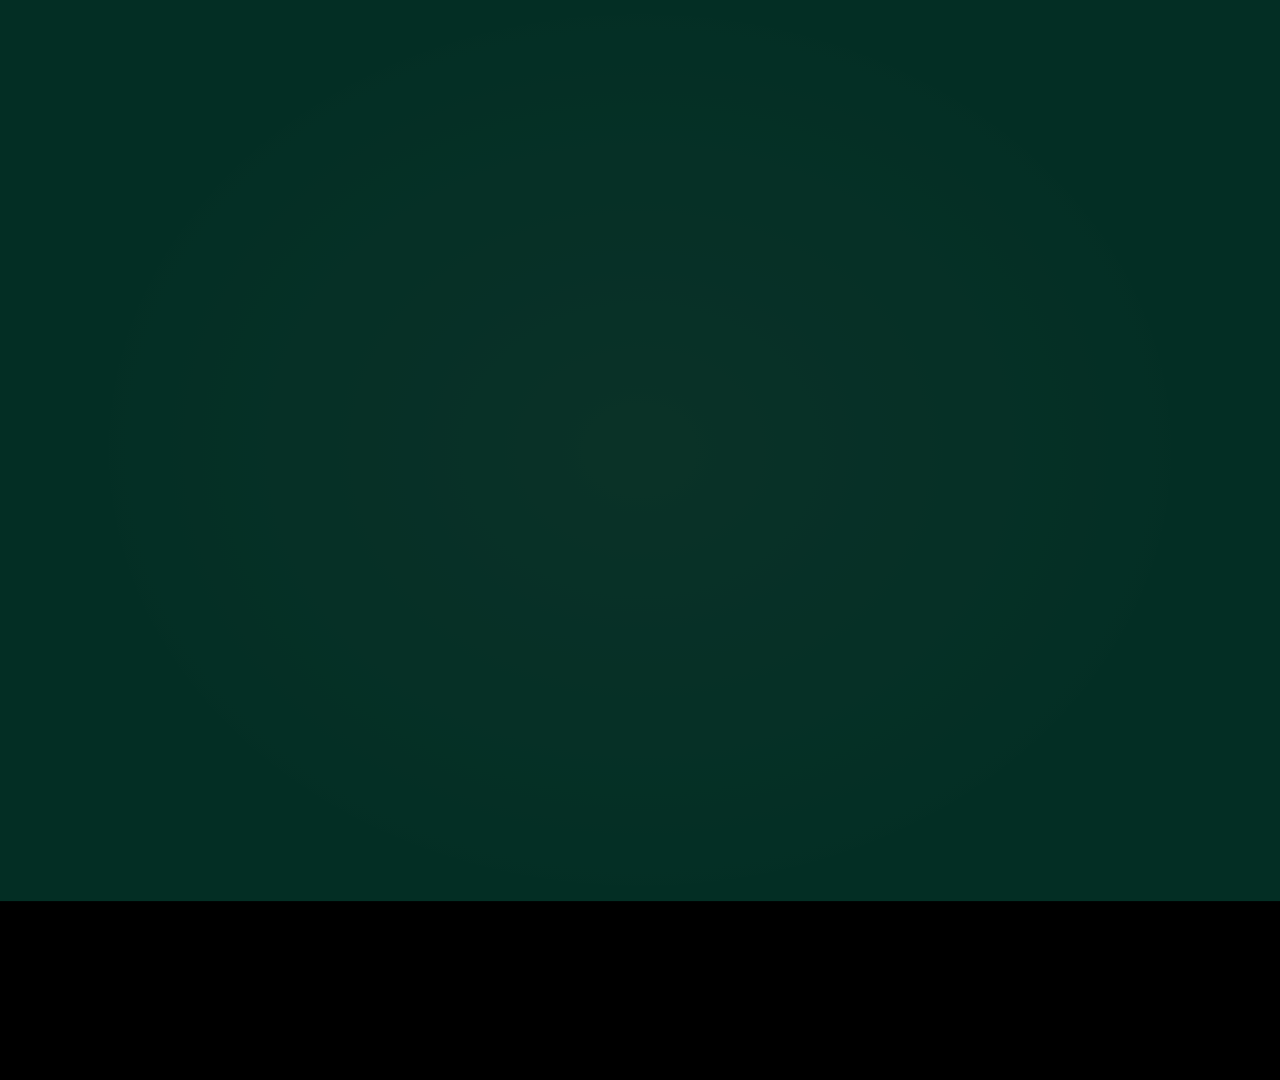
==== commit d6512b46: "Recolor cozy cut to rose gold and swap audio noise for faint rain Yellow lamp accents become the sit" ====
--- a/brag-output-2026-10-04-210038/work/composition.html
+++ b/brag-output-2026-10-04-210038/work/composition.html
@@ -6,7 +6,7 @@
 <link rel="stylesheet" href="fonts/fonts.css">
 <style>
 :root{
-  --green:#065442; --deep:#032E24; --ink:#000; --paper:#fff; --mist:#EEF3F0; --line:#CFDDD6; --lamp:#F2B544; --muted:#4A615A;
+  --green:#065442; --deep:#032E24; --ink:#000; --paper:#fff; --mist:#EEF3F0; --line:#CFDDD6; --lamp:#C98B6F; --muted:#4A615A;
   --serif:Tinos,"Times New Roman",Georgia,serif;
   --sans:"Onest",system-ui,sans-serif;
 }
@@ -42,9 +42,9 @@
 #s2b{background:#000;display:grid;place-items:center;text-align:center}
 #s2b p{font:400 88px/1.2 var(--serif);margin:0;max-width:24ch}
 #s2b p+p{margin-top:.5em;color:var(--lamp)}
-.glowS{position:absolute;inset:0;background:radial-gradient(40% 55% at 50% 50%,rgba(242,181,68,.42),rgba(242,181,68,.06) 60%,transparent 75%);opacity:0}
+.glowS{position:absolute;inset:0;background:radial-gradient(40% 55% at 50% 50%,rgba(201,139,111,.42),rgba(201,139,111,.06) 60%,transparent 75%);opacity:0}
 /* beat FX */
-#pulse{position:absolute;inset:0;z-index:50;pointer-events:none;background:radial-gradient(60% 70% at 50% 50%,rgba(242,181,68,.16),transparent 70%);opacity:0;mix-blend-mode:screen}
+#pulse{position:absolute;inset:0;z-index:50;pointer-events:none;background:radial-gradient(60% 70% at 50% 50%,rgba(201,139,111,.16),transparent 70%);opacity:0;mix-blend-mode:screen}
 #flash{position:absolute;inset:0;z-index:52;background:#fff;opacity:0;pointer-events:none}
 #burst{position:absolute;inset:0;z-index:51;pointer-events:none;width:1920px;height:1080px}
 .ring{position:absolute;left:50%;top:50%;width:60px;height:60px;margin:-30px 0 0 -30px;border-radius:50%;border:4px solid var(--lamp);opacity:0;pointer-events:none}
@@ -101,7 +101,7 @@
 #ripple{position:absolute;width:90px;height:90px;border-radius:50%;border:4px solid var(--lamp);z-index:19;opacity:0}
 
 /* S7 */
-#s7{background:radial-gradient(55% 65% at 50% 42%,rgba(242,181,68,.20),transparent 70%),var(--green);display:grid;place-items:center;text-align:center}
+#s7{background:radial-gradient(55% 65% at 50% 42%,rgba(201,139,111,.20),transparent 70%),var(--green);display:grid;place-items:center;text-align:center}
 #s7 .endMark{width:120px;height:auto;display:block;margin:0 auto 40px}
 #s7 .cap{font-size:100px}
 #s7 .sub{margin:26px auto 0;max-width:none;font-size:36px}
@@ -430,7 +430,7 @@
     b.style.opacity = bp;
     b.style.transform = `translateY(${(1-bp)*20}px) scale(${1 - press*.04})`;
     const g = prog(u,2.45,3.1);
-    b.style.boxShadow = g > 0 && g < 1 ? `0 0 0 ${eout(g)*20}px rgba(242,181,68,${.35*(1-g)})` : 'none';
+    b.style.boxShadow = g > 0 && g < 1 ? `0 0 0 ${eout(g)*20}px rgba(201,139,111,${.35*(1-g)})` : 'none';
     rise($('#foot'), u, 1.2, .5, 10);
   }
 };
